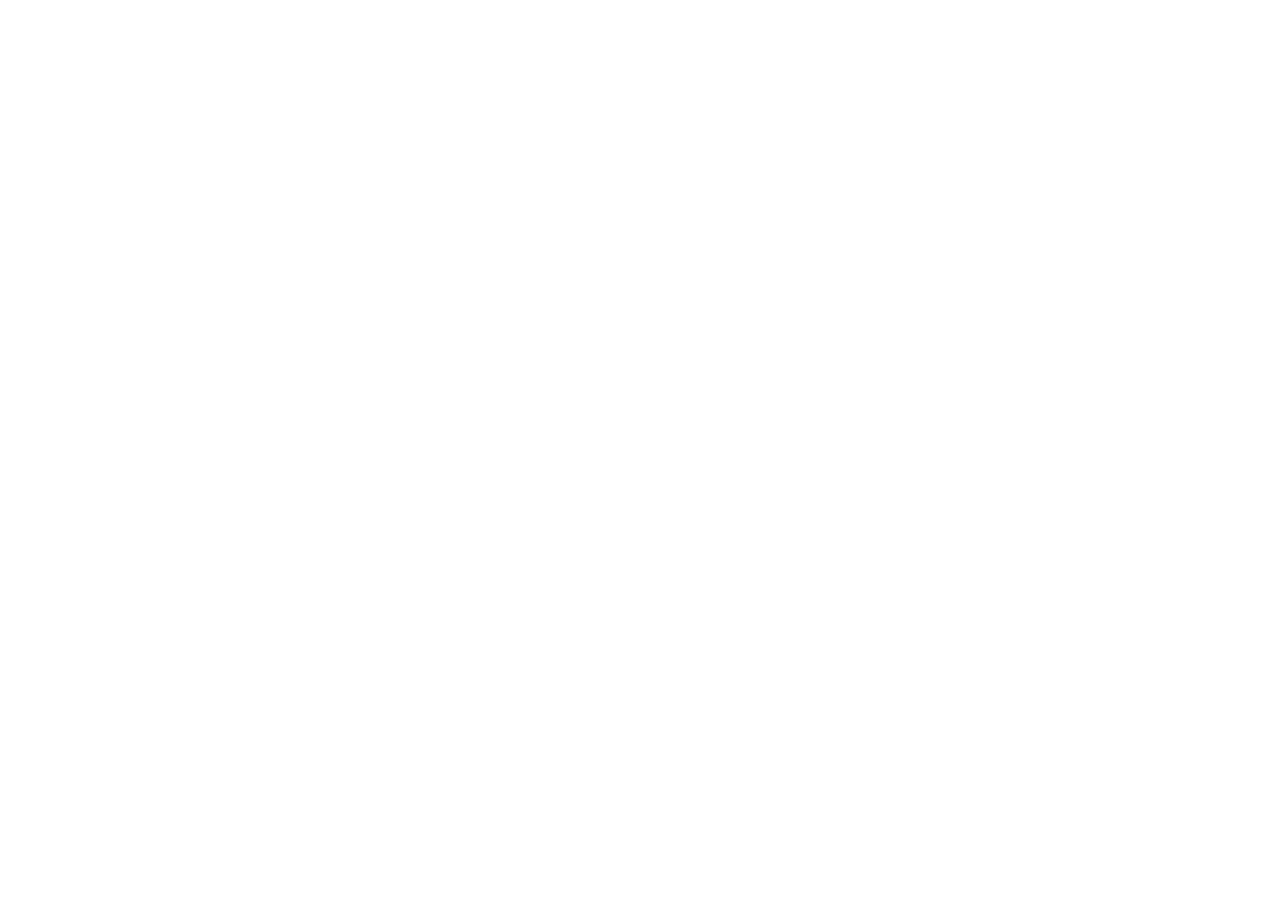
==== demo/1.html @ 24b7762e "gx" ====
<!DOCTYPE html> 
<html> 
<head> 
<meta http-equiv="Content-Type" content="text/html; charset=utf-8" /> 
<title>demo</title> 
<script src="http://lib.sinaapp.com/js/jquery/1.9.1/jquery-1.9.1.min.js"></script>
<script>
	$(function(){
		console.log($("body"));
		alert("test");
	});
</script>
</head> 

<body>

</body> 
</html>
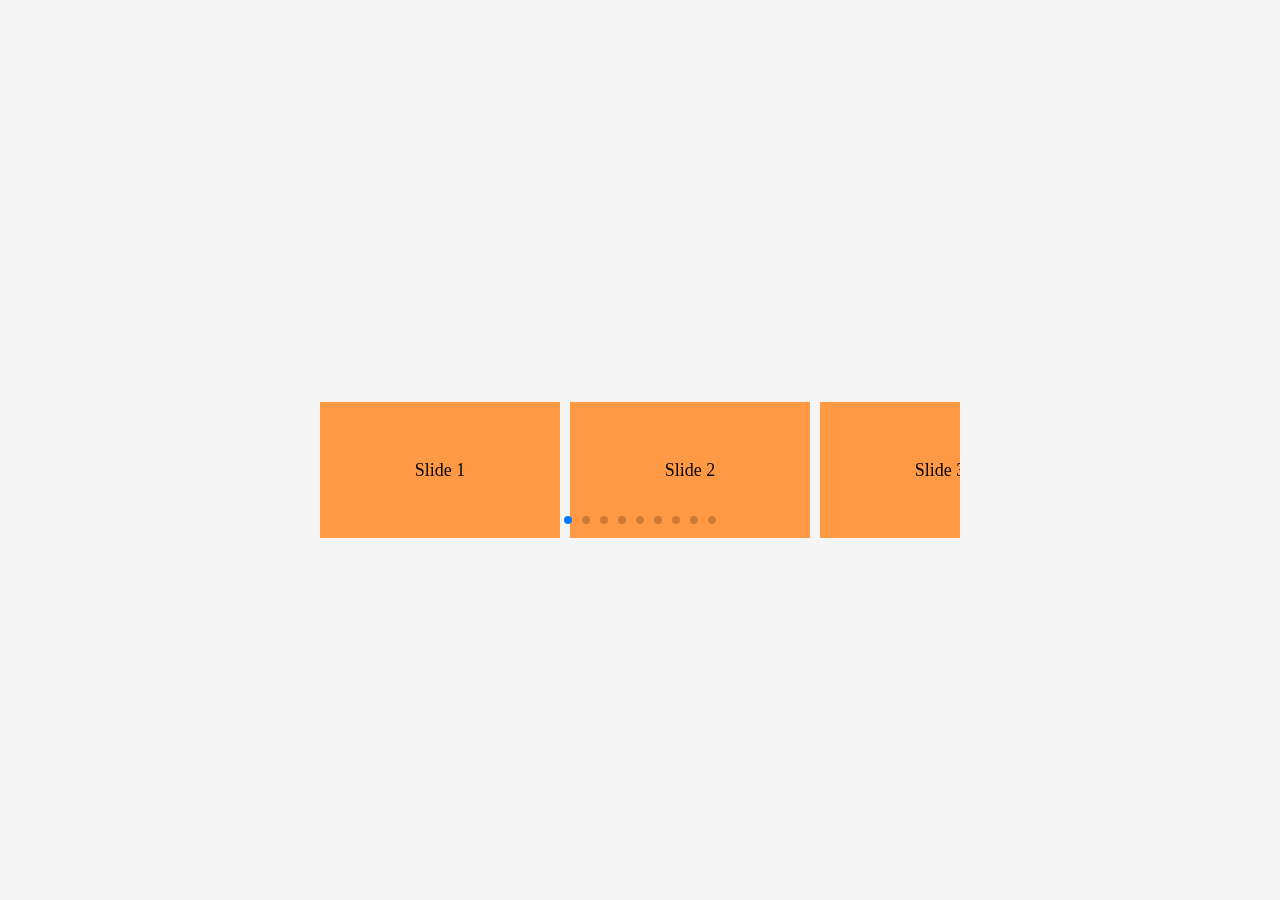
==== commit 55b8032f: "gx" ====
--- a/demo/1.html
+++ b/demo/1.html
@@ -1,18 +1,41 @@
-<!DOCTYPE html> 
-<html> 
-<head> 
-<meta http-equiv="Content-Type" content="text/html; charset=utf-8" /> 
-<title>demo</title> 
-<script src="http://lib.sinaapp.com/js/jquery/1.9.1/jquery-1.9.1.min.js"></script>
-<script>
-	$(function(){
-		console.log($("body"));
-		alert("test");
-	});
-</script>
-</head> 
+<!DOCTYPE html>
+<html>
+<head>
+    <meta charset="utf-8">
+    <meta name="viewport" content="width=device-width, initial-scale=1.0,maximum-scale=1.0, user-scalable=no"/>
+    <title>Demo</title>
+    <link rel="stylesheet" type="text/css" href="css/style.css"/>
+    <link rel="stylesheet" type="text/css" href="css/lib/swiper.min.css"/>
+</head>
+<body>
+<!-- body s -->
+	<!-- demo1 s -->
+	<div class="demo1">
+	    <div class="swiper-container">
+	        <div class="swiper-wrapper">
+	            <div class="swiper-slide">Slide 1</div>
+	            <div class="swiper-slide">Slide 2</div>
+	            <div class="swiper-slide">Slide 3</div>
+	            <div class="swiper-slide">Slide 4</div>
+	            <div class="swiper-slide">Slide 5</div>
+	            <div class="swiper-slide">Slide 6</div>
+	            <div class="swiper-slide">Slide 7</div>
+	            <div class="swiper-slide">Slide 8</div>
+	            <div class="swiper-slide">Slide 9</div>
+	            <div class="swiper-slide">Slide 10</div>
+	        </div>
+	        <div class="swiper-pagination"></div>
+	    </div>
+	</div>
+	<!-- demo1 e -->
 
-<body>
+<!-- body e -->
 
-</body> 
-</html> +<!-- js s -->
+<script src="js/lib/jquery-1.8.3.min.js"></script>
+<script src="js/lib/swiper.min.js"></script>
+<script src="js/main.js"></script>
+<!-- js e -->
+</body>
+
+</html>
--- a/demo/css/style.css
+++ b/demo/css/style.css
@@ -0,0 +1,89 @@
+/*==== layout css s ====*/
+body, div, dl, dt, dd, ul, ol, li, h1, h2, h3, h4, h5, h6, pre, code, form, fieldset, legend, input, button, textarea, p, blockquote, th, td {
+    margin: 0;
+    padding: 0;
+}
+
+html, body {
+    margin: 0;
+    padding: 0;
+}
+
+html {
+    font-size: 62.5%; /*10 ÷ 16 × 100% = 62.5%*/
+}
+
+::selection {
+    background-color: #35405f;
+    color: #fff;
+}
+
+*, *:active, *:focus, *:hover {
+    outline: none;
+}
+
+h1, h2, h3, h4, h5, h6 {
+    margin-top: 0;
+}
+
+body {
+    font-family: "Microsoft YaHei";
+    font-size: 1.2rem; /*1.2 × 10px = 12x */
+    background: #f5f5f5;
+}
+
+img {
+    width: 100%;
+    height: 100%;
+}
+
+li {
+    list-style: none;
+}
+
+a {
+    text-decoration: none;
+    color: #333;
+}
+
+.clear {
+    clear: both;
+}
+/*==== layout css e ====*/
+
+/* demo1 s */
+.demo1{
+    width: 50%;
+    height: 136px;
+    position: absolute;
+    left: 50%;
+    top: 50%;
+    transform: translate(-50%,-50%);
+}
+
+.swiper-container {
+    width: 100%;
+    height: 100%;
+    margin: 20px auto;
+}
+
+.swiper-slide {
+    text-align: center;
+    font-size: 18px;
+    background: #fff;
+    display: -webkit-box;
+    display: -ms-flexbox;
+    display: -webkit-flex;
+    display: flex;
+    -webkit-box-pack: center;
+    -ms-flex-pack: center;
+    -webkit-justify-content: center;
+    justify-content: center;
+    -webkit-box-align: center;
+    -ms-flex-align: center;
+    -webkit-align-items: center;
+    align-items: center;
+    background: #f94;
+}
+/* demo1 e */
+
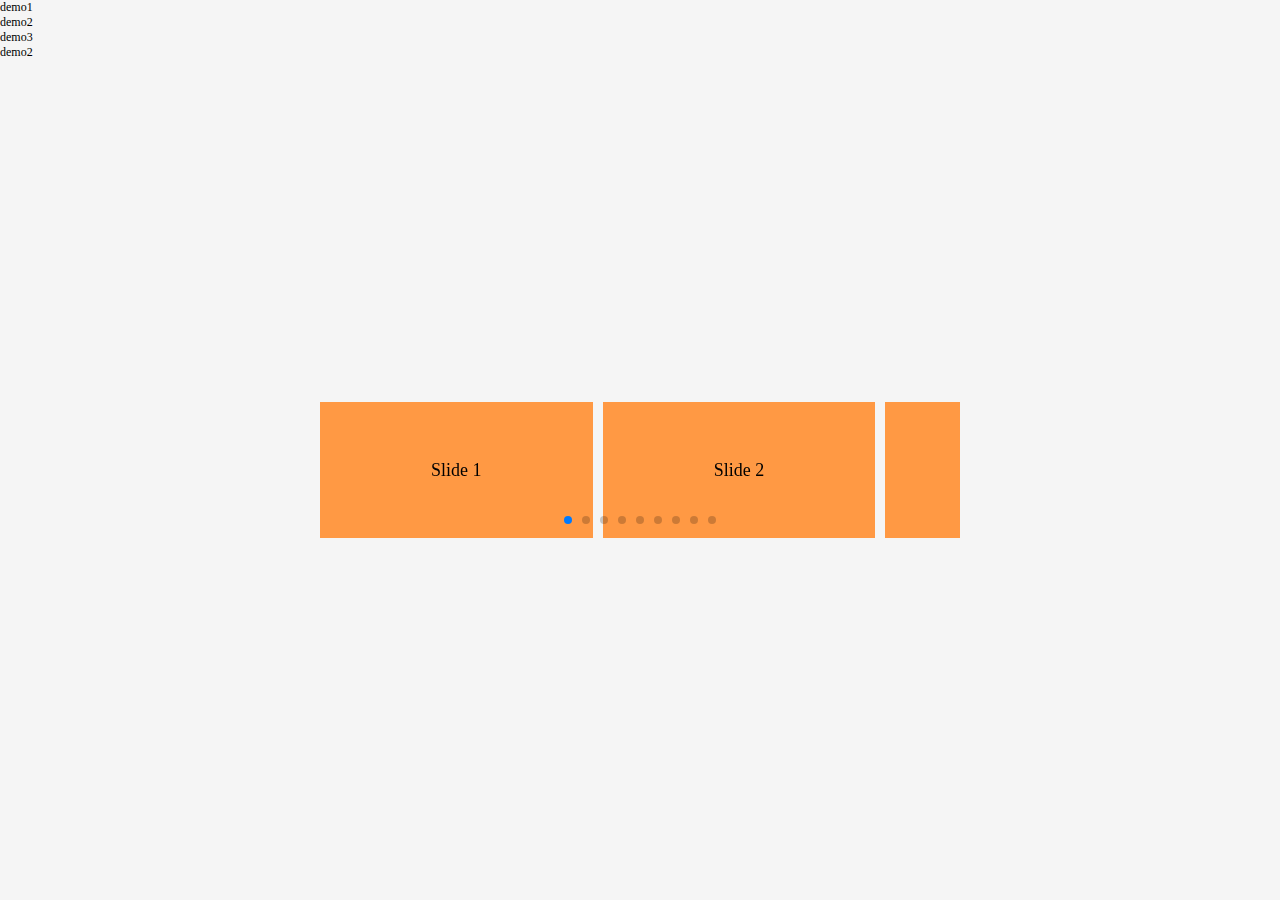
==== commit 452f9e9a: "gx" ====
--- a/demo/1.html
+++ b/demo/1.html
@@ -9,26 +9,50 @@
 </head>
 <body>
 <!-- body s -->
-	<!-- demo1 s -->
-	<div class="demo1">
-	    <div class="swiper-container">
-	        <div class="swiper-wrapper">
-	            <div class="swiper-slide">Slide 1</div>
-	            <div class="swiper-slide">Slide 2</div>
-	            <div class="swiper-slide">Slide 3</div>
-	            <div class="swiper-slide">Slide 4</div>
-	            <div class="swiper-slide">Slide 5</div>
-	            <div class="swiper-slide">Slide 6</div>
-	            <div class="swiper-slide">Slide 7</div>
-	            <div class="swiper-slide">Slide 8</div>
-	            <div class="swiper-slide">Slide 9</div>
-	            <div class="swiper-slide">Slide 10</div>
-	        </div>
-	        <div class="swiper-pagination"></div>
-	    </div>
-	</div>
-	<!-- demo1 e -->
+<div id="demo">
+    <ul class="demo_btn">
+    	<li class="active">demo1</li>
+    	<li>demo2</li>
+    	<li>demo3</li>
+    </ul>
+    <ul class="demo_cont">
+        <li style="display:block;">
+		    <!-- demo1 s -->
+			<div class="demo1">
+			    <div class="swiper-container">
+			        <div class="swiper-wrapper">
+			            <div class="swiper-slide">Slide 1</div>
+			            <div class="swiper-slide">Slide 2</div>
+			            <div class="swiper-slide">Slide 3</div>
+			            <div class="swiper-slide">Slide 4</div>
+			            <div class="swiper-slide">Slide 5</div>
+			            <div class="swiper-slide">Slide 6</div>
+			            <div class="swiper-slide">Slide 7</div>
+			            <div class="swiper-slide">Slide 8</div>
+			            <div class="swiper-slide">Slide 9</div>
+			            <div class="swiper-slide">Slide 10</div>
+			        </div>
+			        <div class="swiper-pagination"></div>
+			    </div>
+			</div>
+			<!-- demo1 e -->
+        </li>
 
+        <li>
+        	<!-- demo2 s -->
+			<div class="demo2">demo2</div>
+			<!-- demo2 e -->
+        </li>
+
+        <li>
+        	<!-- demo3 s -->
+			<div class="demo3">
+				
+			</div>
+			<!-- demo3 e -->
+        </li>
+    </ul>
+</div>
 <!-- body e -->
 
 <!-- js s -->
